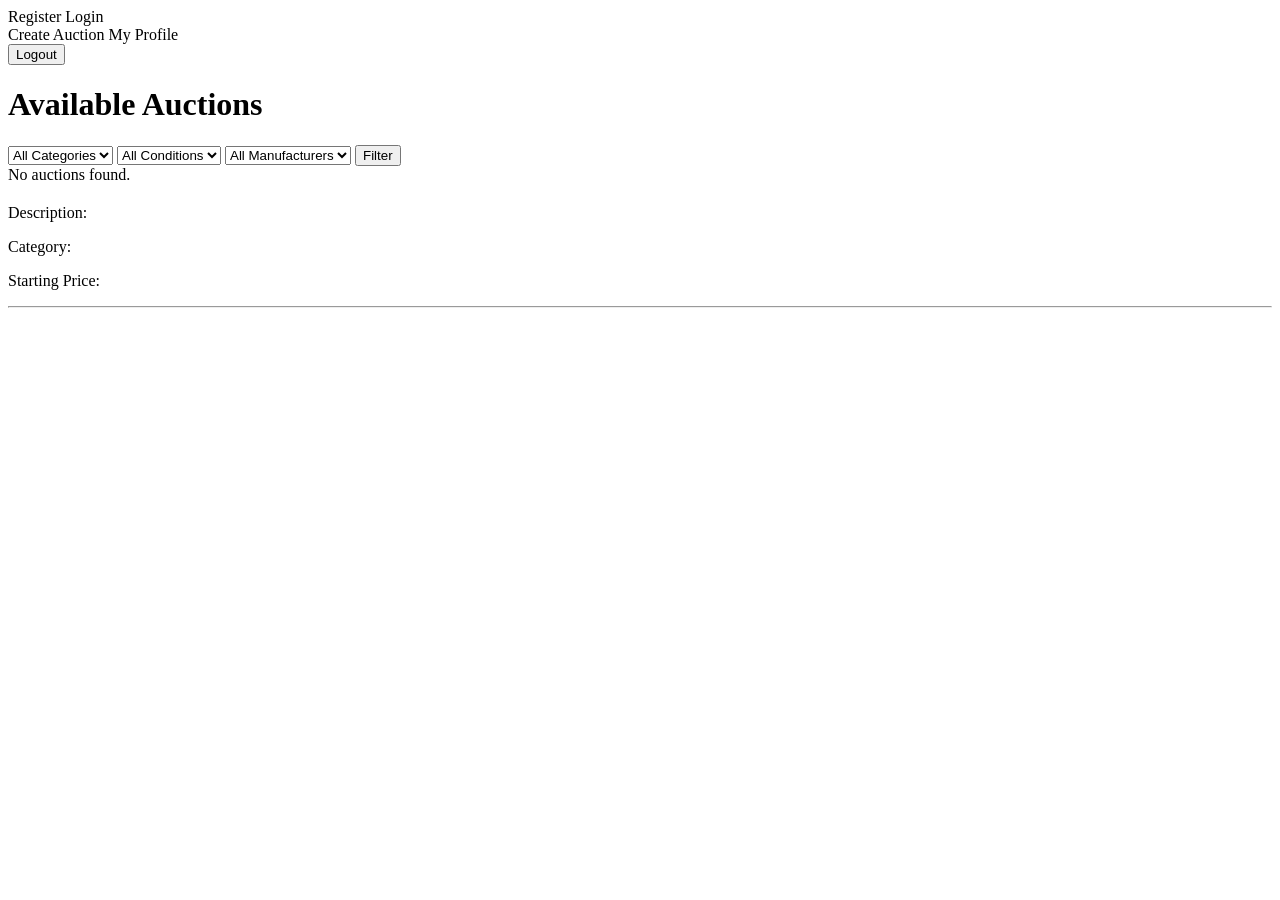
==== src/main/resources/templates/index.html @ 158b738d "basics" ====
<!DOCTYPE html>
<html   lang="en"
        xmlns:th="http://www.thymeleaf.org"
        xmlns:sec="http://www.thymeleaf.org/extras/spring-security">
<head>
    <title>ComponentBid</title>
</head>
<body>

<div sec:authorize="isAnonymous()">

    <a th:href="@{/register}">
        Register
    </a>

    <a th:href="@{/login}">
        Login
    </a>
</div>

<div sec:authorize="isAuthenticated()">

    <a th:href="@{/auctions/create}">
        Create Auction
    </a>

    <a th:href="@{/users/profile}">
        My Profile
    </a>

    <form th:action="@{/logout}" method="post">
        <button type="submit">
            Logout
        </button>
    </form>

</div>

<h1>Available Auctions</h1>

<form method="get">

    <label for="categoryId"></label>
    <select name="categoryId" id="categoryId">
        <option value="">All Categories</option>
        <option th:each="category : ${categories}"
                th:value="${category.categoryId}"
                th:text="${category.categoryName}"
                th:selected="${category.categoryId == selectedCategoryId}">
        </option>
    </select>

    <label for="conditionId"></label>
    <select name="conditionId" id="conditionId">
        <option value="">All Conditions</option>
        <option th:each="condition : ${conditions}"
                th:value="${condition.conditionId}"
                th:text="${condition.conditionName}"
                th:selected="${condition.conditionId == selectedConditionId}">
        </option>
    </select>

    <label for="manufacturerId"></label>
    <select name="manufacturerId" id="manufacturerId">
        <option value="">All Manufacturers</option>
        <option th:each="manufacturer : ${manufacturers}"
                th:value="${manufacturer.manufacturerId}"
                th:text="${manufacturer.manufacturerName}"
                th:selected="${manufacturer.manufacturerId == selectedManufacturerId}">
        </option>
    </select>

    <button type="submit">Filter</button>

</form>


<div th:if="${#lists.isEmpty(auctions)}">
    No auctions found.
</div>

<div th:each="auction : ${auctions}">
    <a th:href="@{/auctions/{id}(id=${auction.id})}">
        <h2 th:text="${auction.title}"></h2>
    </a>

    <p>
        Description:
        <span th:text="${auction.description}"></span>
    </p>

    <p>
        Category:
        <span th:text="${auction.category.getCategoryName()}"></span>
    </p>

    <p>
        Starting Price:
        <span th:text="${auction.startPrice}"></span>
    </p>

    <hr>
</div>

</body>
</html>
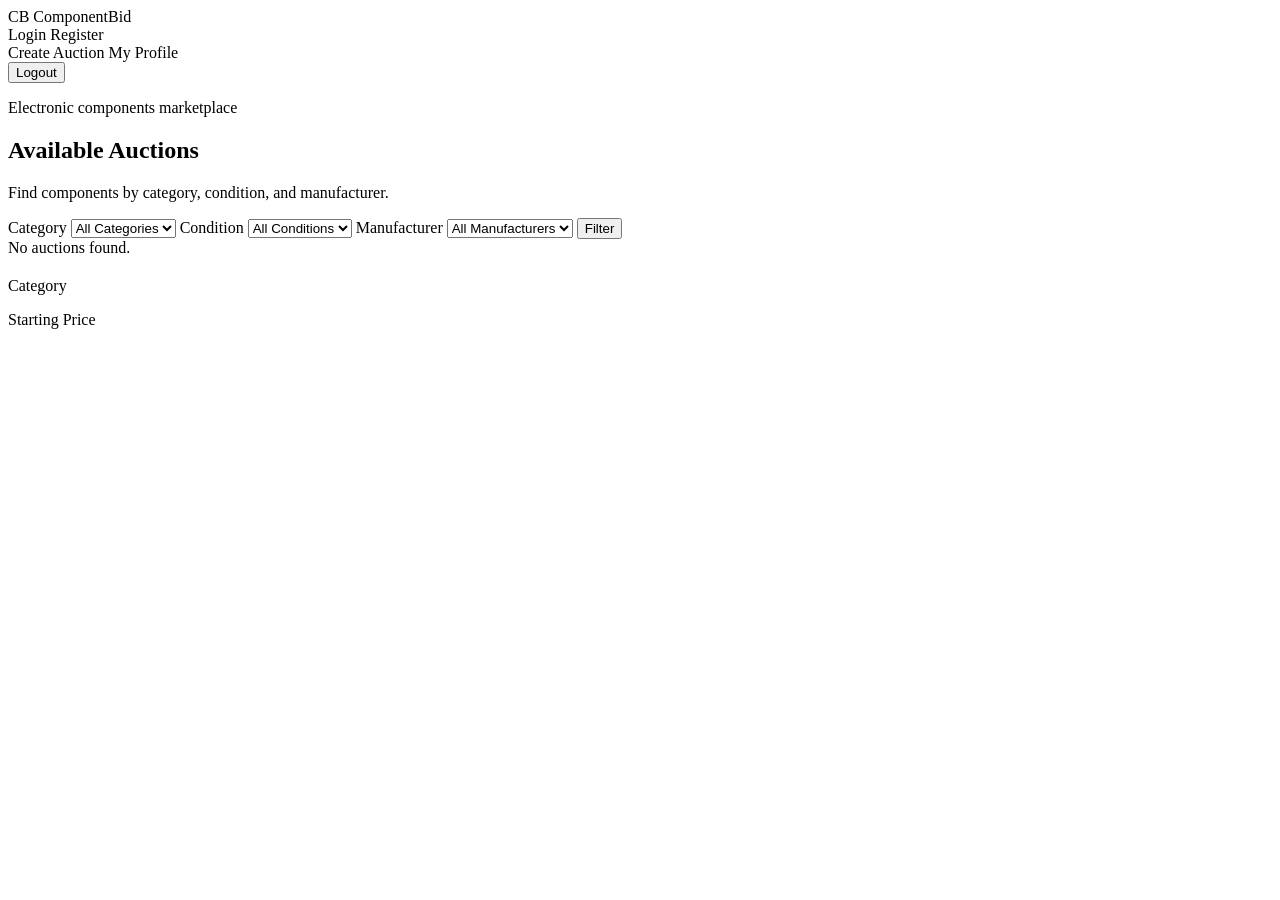
==== commit 4511d7f0: "Add styling and profile editing" ====
--- a/src/main/resources/templates/index.html
+++ b/src/main/resources/templates/index.html
@@ -3,104 +3,108 @@
         xmlns:th="http://www.thymeleaf.org"
         xmlns:sec="http://www.thymeleaf.org/extras/spring-security">
 <head>
+    <meta charset="UTF-8">
+    <meta name="viewport" content="width=device-width, initial-scale=1">
     <title>ComponentBid</title>
+    <link rel="stylesheet" th:href="@{/styles.css}">
 </head>
 <body>
 
-<div sec:authorize="isAnonymous()">
+<main class="app-shell">
+    <header class="topbar">
+        <a class="brand" th:href="@{/}">
+            <span class="brand-mark">CB</span>
+            <span>ComponentBid</span>
+        </a>
 
-    <a th:href="@{/register}">
-        Register
-    </a>
+        <nav class="nav-actions" sec:authorize="isAnonymous()">
+            <a class="button secondary" th:href="@{/login}">Login</a>
+            <a class="button" th:href="@{/register}">Register</a>
+        </nav>
 
-    <a th:href="@{/login}">
-        Login
-    </a>
-</div>
+        <div class="nav-actions" sec:authorize="isAuthenticated()">
+            <a class="button" th:href="@{/auctions/create}">Create Auction</a>
+            <a class="button secondary" th:href="@{/users/profile}">My Profile</a>
+            <form class="logout-form" th:action="@{/logout}" method="post">
+                <button class="secondary" type="submit">Logout</button>
+            </form>
+        </div>
+    </header>
 
-<div sec:authorize="isAuthenticated()">
+    <section class="hero">
+        <p class="eyebrow">Electronic components marketplace</p>
+        <h1>Available Auctions</h1>
+        <p>Find components by category, condition, and manufacturer.</p>
+    </section>
 
-    <a th:href="@{/auctions/create}">
-        Create Auction
-    </a>
+    <form class="panel filter-form" method="get">
 
-    <a th:href="@{/users/profile}">
-        My Profile
-    </a>
+        <label for="categoryId">
+            Category
+            <select name="categoryId" id="categoryId">
+                <option value="">All Categories</option>
+                <option th:each="category : ${categories}"
+                        th:value="${category.categoryId}"
+                        th:text="${category.categoryName}"
+                        th:selected="${category.categoryId == selectedCategoryId}">
+                </option>
+            </select>
+        </label>
 
-    <form th:action="@{/logout}" method="post">
-        <button type="submit">
-            Logout
-        </button>
+        <label for="conditionId">
+            Condition
+            <select name="conditionId" id="conditionId">
+                <option value="">All Conditions</option>
+                <option th:each="condition : ${conditions}"
+                        th:value="${condition.conditionId}"
+                        th:text="${condition.conditionName}"
+                        th:selected="${condition.conditionId == selectedConditionId}">
+                </option>
+            </select>
+        </label>
+
+        <label for="manufacturerId">
+            Manufacturer
+            <select name="manufacturerId" id="manufacturerId">
+                <option value="">All Manufacturers</option>
+                <option th:each="manufacturer : ${manufacturers}"
+                        th:value="${manufacturer.manufacturerId}"
+                        th:text="${manufacturer.manufacturerName}"
+                        th:selected="${manufacturer.manufacturerId == selectedManufacturerId}">
+                </option>
+            </select>
+        </label>
+
+        <button type="submit">Filter</button>
+
     </form>
 
-</div>
+    <div class="empty-state" th:if="${#lists.isEmpty(auctions)}">
+        No auctions found.
+    </div>
 
-<h1>Available Auctions</h1>
+    <section class="auction-grid" th:unless="${#lists.isEmpty(auctions)}">
+        <article class="auction-card" th:each="auction : ${auctions}">
+            <a th:href="@{/auctions/{id}(id=${auction.id})}">
+                <h2 th:text="${auction.title}"></h2>
+            </a>
 
-<form method="get">
+            <p class="muted" th:text="${auction.description}"></p>
 
-    <label for="categoryId"></label>
-    <select name="categoryId" id="categoryId">
-        <option value="">All Categories</option>
-        <option th:each="category : ${categories}"
-                th:value="${category.categoryId}"
-                th:text="${category.categoryName}"
-                th:selected="${category.categoryId == selectedCategoryId}">
-        </option>
-    </select>
+            <div class="meta-grid">
+                <p class="meta-item">
+                    <span class="meta-label">Category</span>
+                    <span class="meta-value" th:text="${auction.category.getCategoryName()}"></span>
+                </p>
 
-    <label for="conditionId"></label>
-    <select name="conditionId" id="conditionId">
-        <option value="">All Conditions</option>
-        <option th:each="condition : ${conditions}"
-                th:value="${condition.conditionId}"
-                th:text="${condition.conditionName}"
-                th:selected="${condition.conditionId == selectedConditionId}">
-        </option>
-    </select>
-
-    <label for="manufacturerId"></label>
-    <select name="manufacturerId" id="manufacturerId">
-        <option value="">All Manufacturers</option>
-        <option th:each="manufacturer : ${manufacturers}"
-                th:value="${manufacturer.manufacturerId}"
-                th:text="${manufacturer.manufacturerName}"
-                th:selected="${manufacturer.manufacturerId == selectedManufacturerId}">
-        </option>
-    </select>
-
-    <button type="submit">Filter</button>
-
-</form>
-
-
-<div th:if="${#lists.isEmpty(auctions)}">
-    No auctions found.
-</div>
-
-<div th:each="auction : ${auctions}">
-    <a th:href="@{/auctions/{id}(id=${auction.id})}">
-        <h2 th:text="${auction.title}"></h2>
-    </a>
-
-    <p>
-        Description:
-        <span th:text="${auction.description}"></span>
-    </p>
-
-    <p>
-        Category:
-        <span th:text="${auction.category.getCategoryName()}"></span>
-    </p>
-
-    <p>
-        Starting Price:
-        <span th:text="${auction.startPrice}"></span>
-    </p>
-
-    <hr>
-</div>
+                <p class="meta-item">
+                    <span class="meta-label">Starting Price</span>
+                    <span class="meta-value" th:text="${auction.startPrice}"></span>
+                </p>
+            </div>
+        </article>
+    </section>
+</main>
 
 </body>
-</html>+</html>
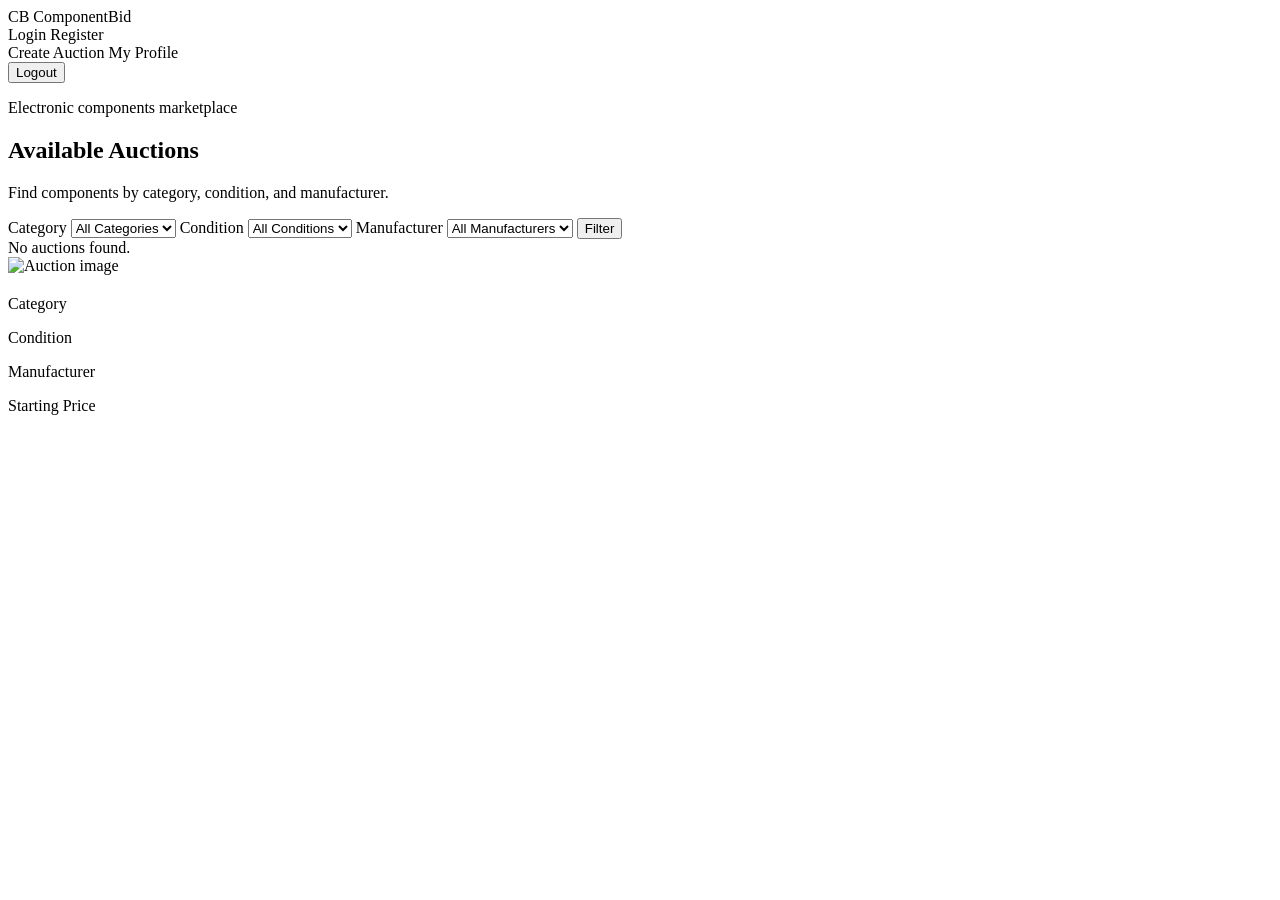
==== commit 91134eec: "Fix/refactor auction list" ====
--- a/src/main/resources/templates/index.html
+++ b/src/main/resources/templates/index.html
@@ -44,9 +44,9 @@
             <select name="categoryId" id="categoryId">
                 <option value="">All Categories</option>
                 <option th:each="category : ${categories}"
-                        th:value="${category.categoryId}"
-                        th:text="${category.categoryName}"
-                        th:selected="${category.categoryId == selectedCategoryId}">
+                        th:value="${category.id}"
+                        th:text="${category.name}"
+                        th:selected="${category.id == filter.categoryId}">
                 </option>
             </select>
         </label>
@@ -56,9 +56,9 @@
             <select name="conditionId" id="conditionId">
                 <option value="">All Conditions</option>
                 <option th:each="condition : ${conditions}"
-                        th:value="${condition.conditionId}"
-                        th:text="${condition.conditionName}"
-                        th:selected="${condition.conditionId == selectedConditionId}">
+                        th:value="${condition.id}"
+                        th:text="${condition.name}"
+                        th:selected="${condition.id == filter.conditionId}">
                 </option>
             </select>
         </label>
@@ -68,9 +68,9 @@
             <select name="manufacturerId" id="manufacturerId">
                 <option value="">All Manufacturers</option>
                 <option th:each="manufacturer : ${manufacturers}"
-                        th:value="${manufacturer.manufacturerId}"
-                        th:text="${manufacturer.manufacturerName}"
-                        th:selected="${manufacturer.manufacturerId == selectedManufacturerId}">
+                        th:value="${manufacturer.id}"
+                        th:text="${manufacturer.name}"
+                        th:selected="${manufacturer.id == filter.manufacturerId}">
                 </option>
             </select>
         </label>
@@ -86,6 +86,8 @@
     <section class="auction-grid" th:unless="${#lists.isEmpty(auctions)}">
         <article class="auction-card" th:each="auction : ${auctions}">
             <a th:href="@{/auctions/{id}(id=${auction.id})}">
+                <img th:src="${auction.imageUrl != null ? auction.imageUrl : 'https://placehold.co/192x144/e5e7eb/475569?text=No+image'}"
+                     alt="Auction image">
                 <h2 th:text="${auction.title}"></h2>
             </a>
 
@@ -94,7 +96,17 @@
             <div class="meta-grid">
                 <p class="meta-item">
                     <span class="meta-label">Category</span>
-                    <span class="meta-value" th:text="${auction.category.getCategoryName()}"></span>
+                    <span class="meta-value" th:text="${auction.categoryName}"></span>
+                </p>
+
+                <p class="meta-item">
+                    <span class="meta-label">Condition</span>
+                    <span class="meta-value" th:text="${auction.conditionName}"></span>
+                </p>
+
+                <p class="meta-item">
+                    <span class="meta-label">Manufacturer</span>
+                    <span class="meta-value" th:text="${auction.manufacturerName}"></span>
                 </p>
 
                 <p class="meta-item">
